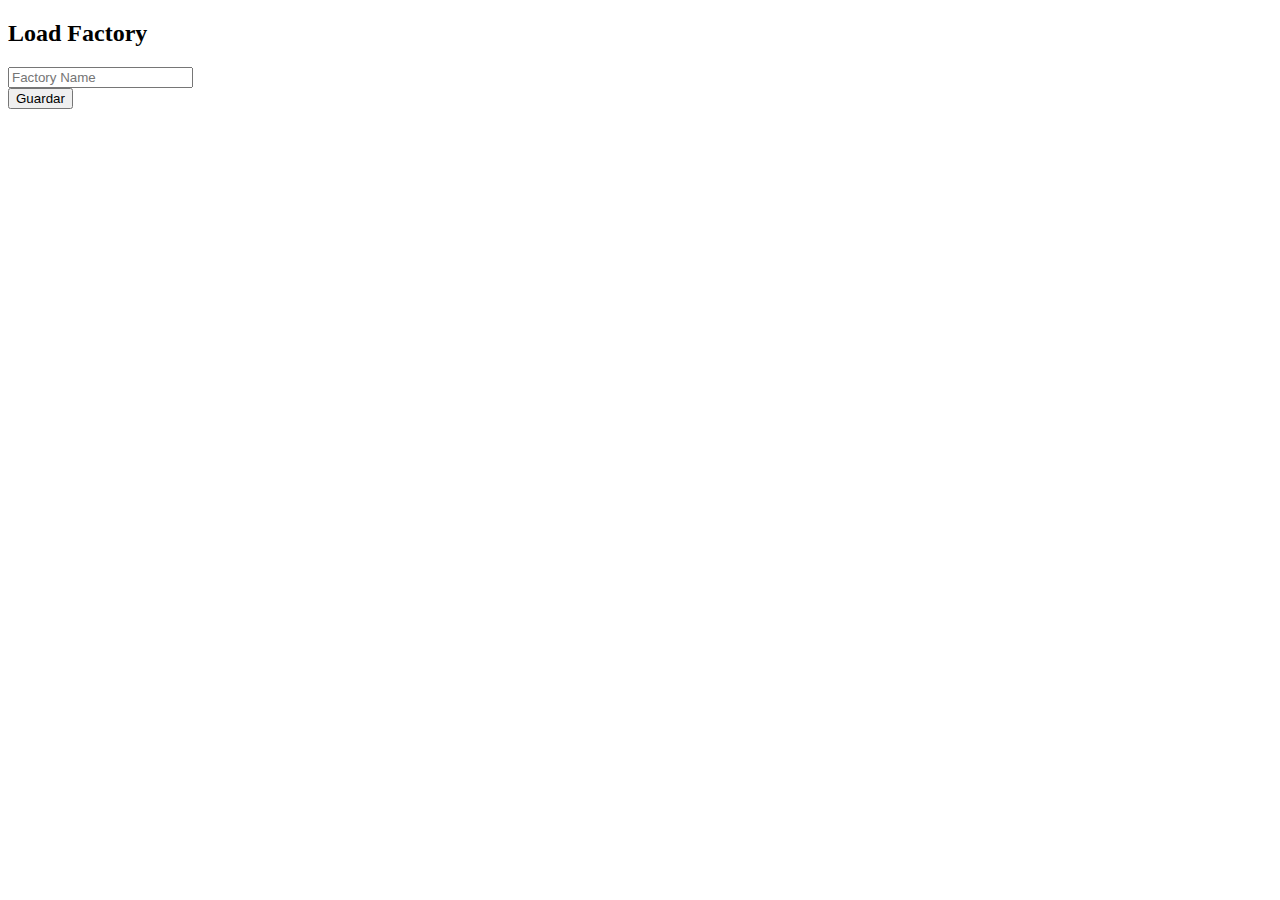
==== src/main/resources/templates/factoryForm.html @ 001bf811 "Feat: HTML Forms and Views integration: CRUD" ====
<!DOCTYPE html>
<html lang="en">
<head>
    <meta charset="UTF-8">
    <meta name="viewport" content="width=device-width, initial-scale=1.0">
    <title>Document</title>
</head>
<body>
    <form class="form" th:action="@{/factory/register-factory}" method="POST">
        <h2>Load Factory</h2>
        <div class="form-group my-3">
            <input type="text" class="form-control" name="name" placeholder="Factory Name">
        </div>
        <button type="submit" class="btn btn-primary mt-3">Guardar</button>
    </form>
</body>
</html>
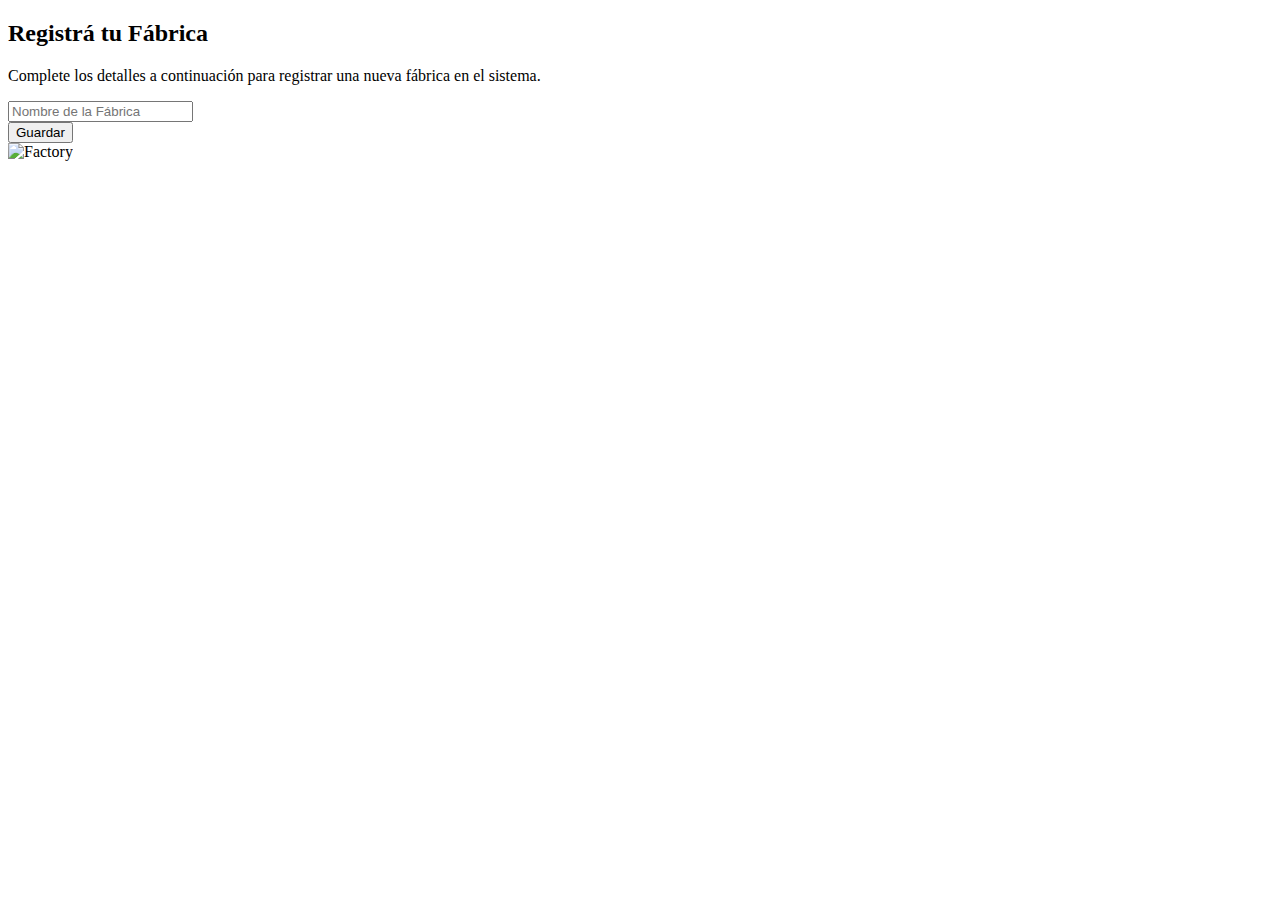
==== commit a1580056: "Feat: New CSS styles and Refactor HTML" ====
--- a/src/main/resources/templates/factoryForm.html
+++ b/src/main/resources/templates/factoryForm.html
@@ -3,15 +3,31 @@
 <head>
     <meta charset="UTF-8">
     <meta name="viewport" content="width=device-width, initial-scale=1.0">
-    <title>Document</title>
+    <title>Registro de Fábrica</title>
+    <link href="https://fonts.googleapis.com/css2?family=Oswald:wght@400;700&family=Rajdhani:wght@400;600&display=swap" rel="stylesheet">
+    <link rel="stylesheet" href="/css/index.css">
+    <link rel="stylesheet" href="/css/header.css">
+    <link rel="stylesheet" href="/css/registerFactory.css">
 </head>
 <body>
-    <form class="form" th:action="@{/factory/register-factory}" method="POST">
-        <h2>Load Factory</h2>
-        <div class="form-group my-3">
-            <input type="text" class="form-control" name="name" placeholder="Factory Name">
-        </div>
-        <button type="submit" class="btn btn-primary mt-3">Guardar</button>
-    </form>
+    <header th:replace="~{fragments/header :: header}"></header>
+    <main>
+        <section class="hero">
+            <div class="hero-content">
+                <h2>Registrá tu <span>Fábrica</span></h2>
+                <p>Complete los detalles a continuación para registrar una nueva fábrica en el sistema.</p>
+                <form class="form" th:action="@{/factory/register-factory}" method="POST">
+                    <div class="form-group">
+                        <input type="text" class="form-control" name="name" placeholder="Nombre de la Fábrica" required>
+                    </div>
+                    <button type="submit" class="btn btn-primary">Guardar</button>
+                </form>
+            </div>
+            <div class="hero-image">
+                <img src="../img/factory.jpg" alt="Factory">
+            </div>
+        </section>
+    </main>
+    <footer th:replace="~{fragments/footer :: footer}"></footer>
 </body>
 </html>